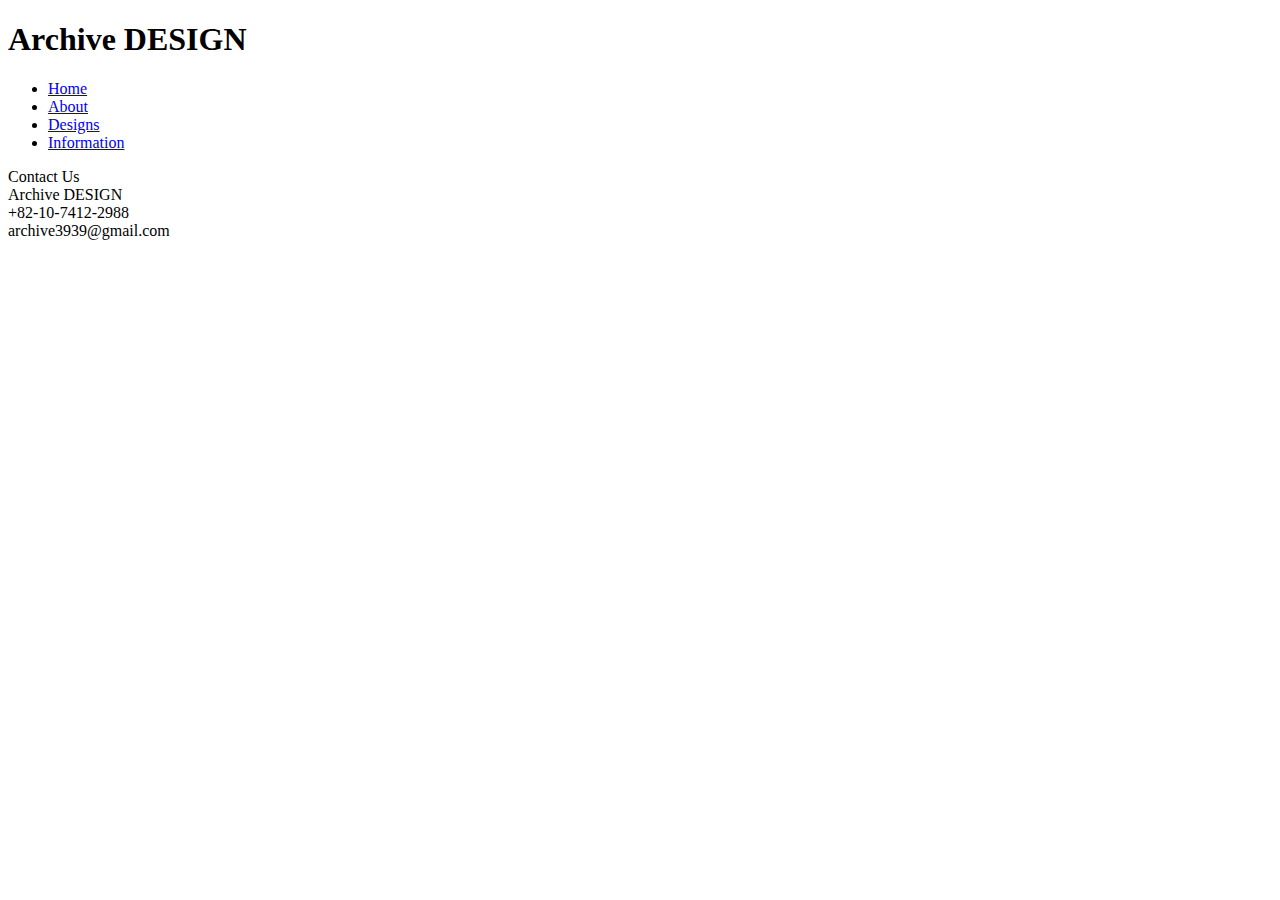
==== info.html @ ca7a0af0 "Add files via upload" ====
<!DOCTYPE html>
<html>
  <head>
    <meta charset="utf-8">
    <title>Archive DESIGN</title>
    <link rel="stylesheet" href="style.css">
  </head>
  <body>
    <h1>
      Archive DESIGN
    </h1>
    <ul>
      <li><a href="archive.html">Home</a></li>
      <li><a href="about.html">About</a></li>
      <li><a href="designs.html">Designs</a></li>
      <li><a href="info.html">Information</a></li>
    </ul>
    <div>
      <p>
        Contact Us</br>
        Archive DESIGN</br>
        +82-10-7412-2988</br>
        archive3939@gmail.com</br>
      </p>
    </div>
  </body>
</html>
---- style.css ----
<style>
  h1{
    font-family: "Helvetica Neue", Helvetica, Arial, sans-serif;
    font-weight: bold;
  }
</style>
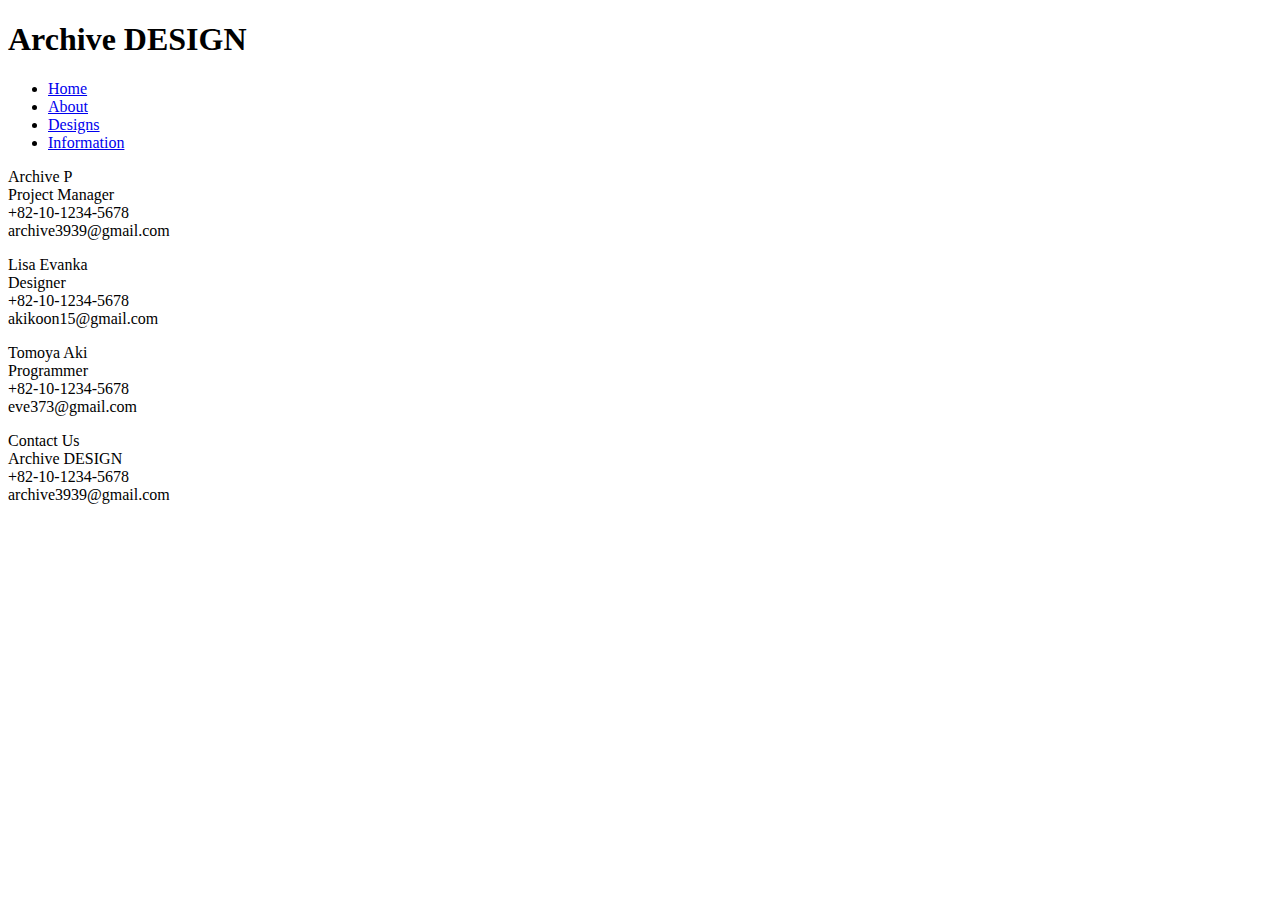
==== commit aa472cae: "info. update" ====
--- a/info.html
+++ b/info.html
@@ -17,9 +17,33 @@
     </ul>
     <div>
       <p>
+        Archive P</br>
+        Project Manager</br>
+        +82-10-1234-5678</br>
+        archive3939@gmail.com</br>
+      </p>
+    </div>
+    <div>
+      <p>
+        Lisa Evanka</br>
+        Designer</br>
+        +82-10-1234-5678</br>
+        akikoon15@gmail.com</br>
+      </p>
+    </div>
+    <div>
+      <p>
+        Tomoya Aki</br>
+        Programmer</br>
+        +82-10-1234-5678</br>
+        eve373@gmail.com</br>
+      </p>
+    </div>
+    <div>
+      <p>
         Contact Us</br>
         Archive DESIGN</br>
-        +82-10-7412-2988</br>
+        +82-10-1234-5678</br>
         archive3939@gmail.com</br>
       </p>
     </div>
